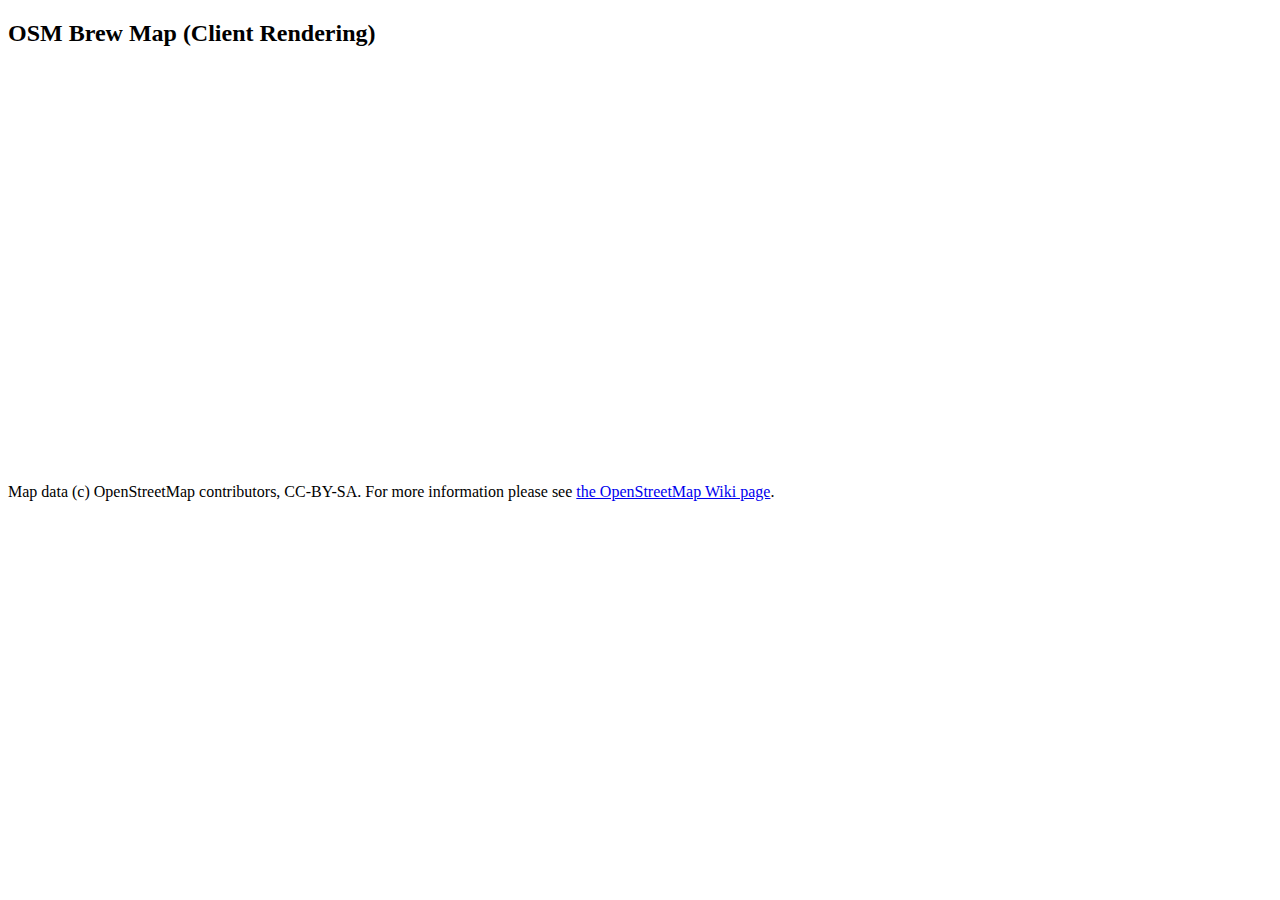
==== client/brewmap.html @ d7a20122 "Added code to parse the client side URL to determine the URL of the data files automatically rather " ====
<!DOCTYPE html>
<html>
  <head>
    <title>OSM Brew Map</title>
    <meta charset="utf-8" />
    
    <link rel="stylesheet" href="js/leaflet.css" />
  </head>
  <body>
    <h2>OSM Brew Map (Client Rendering)</h2>
    <div id="map" style="width: 600px; height: 400px"></div>
    <p>Map data (c) OpenStreetMap contributors, CC-BY-SA.  
    For more information please see <a href="http://wiki.openstreetmap.org/wiki/WikiProject_United_Kingdom_Breweries"> the OpenStreetMap Wiki page</a>.</p>


   <script src="js/leaflet.js"></script>
   <script src="js/jquery-1.7.min.js"></script>
   <script src="js/parseURI.js"></script>
   <script src="js/brewmap.js"></script>
    <script>
      $(document).ready(function(){
          initialise_brewmap();
      });
    </script>
  </body>
</html>
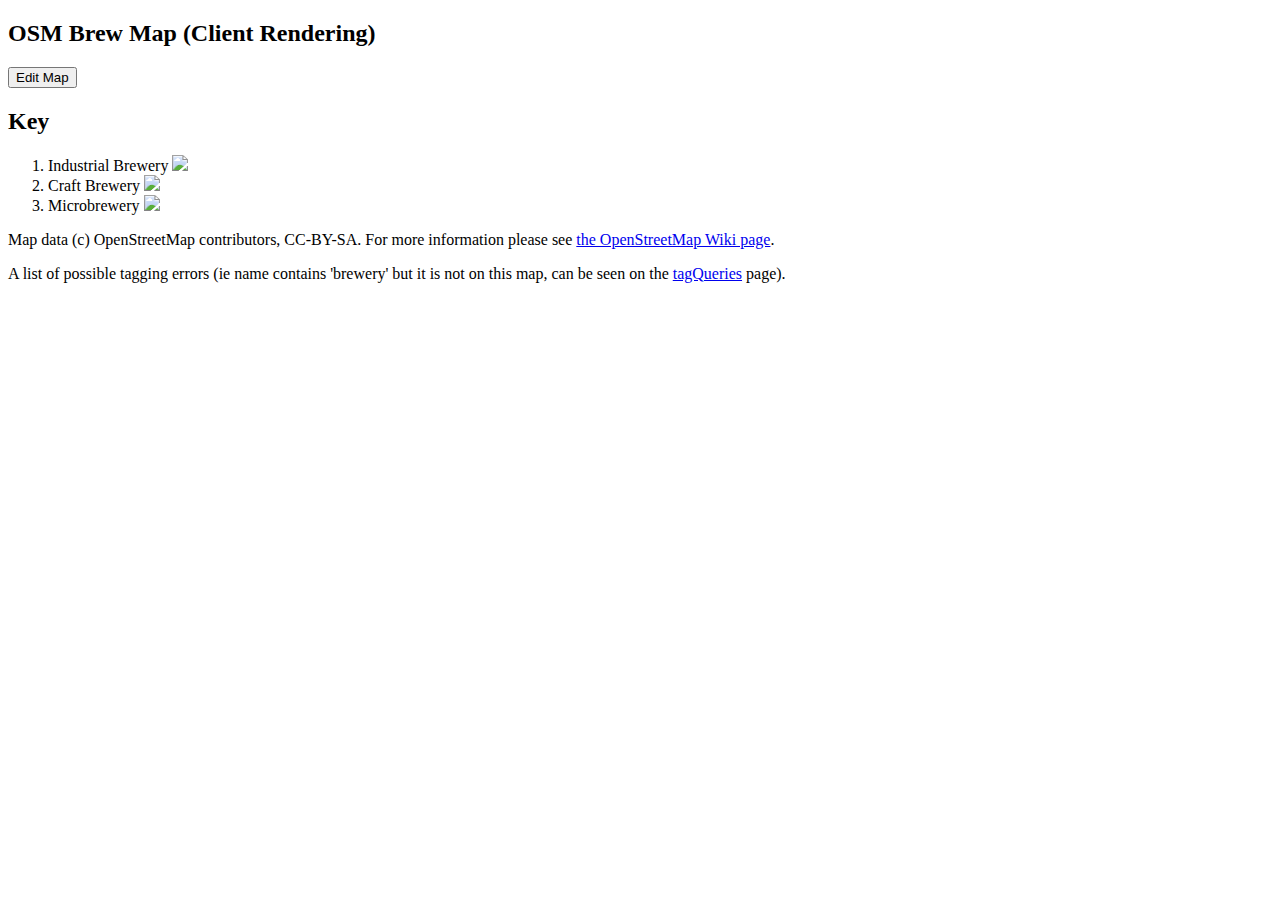
==== commit e5d21306: "Added code to ftp data to main server, and added edit button to map page." ====
--- a/client/brewmap.html
+++ b/client/brewmap.html
@@ -4,15 +4,40 @@
     <title>OSM Brew Map</title>
     <meta charset="utf-8" />
     
+    <link rel="stylesheet" href="css/brewmap.css" />
     <link rel="stylesheet" href="js/leaflet.css" />
   </head>
   <body>
-    <h2>OSM Brew Map (Client Rendering)</h2>
-    <div id="map" style="width: 600px; height: 400px"></div>
-    <p>Map data (c) OpenStreetMap contributors, CC-BY-SA.  
-    For more information please see <a href="http://wiki.openstreetmap.org/wiki/WikiProject_United_Kingdom_Breweries"> the OpenStreetMap Wiki page</a>.</p>
+    <div id="page">
+      <div id="header">
+	<h2>OSM Brew Map (Client Rendering)</h2>
+      </div>
+      <div id="main">
+	<div id="map"></div>
+	<div id="editDiv">
+	  <button id="editButton">Edit Map</button>
+	</div>
 
+	<div id="key">
+	  <h2>Key</h2>
+	  <ol>
+	    <li>Industrial Brewery <img src="images/factory.png" width="24"></li>
+	    <li>Craft Brewery <img src="images/house.png" width="24"></li>
+	    <li>Microbrewery <img src="images/drink.png" width="24"></li>
+	  </ol>
+	</div>
+	<div id="stats">
+	</div>
+      </div>
 
+      <div id="footer">
+	<p>Map data (c) OpenStreetMap contributors, CC-BY-SA.  
+	  For more information please see <a href="http://wiki.openstreetmap.org/wiki/WikiProject_United_Kingdom_Breweries"> the OpenStreetMap Wiki page</a>.</p>
+	<p>A list of possible tagging errors (ie name contains 'brewery' but it is not on this map, can be seen on the <a href="tagQueries.html">tagQueries</a> page).</p>
+	<div id="table">
+	</div>
+      </div>
+    </div>
    <script src="js/leaflet.js"></script>
    <script src="js/jquery-1.7.min.js"></script>
    <script src="js/parseURI.js"></script>
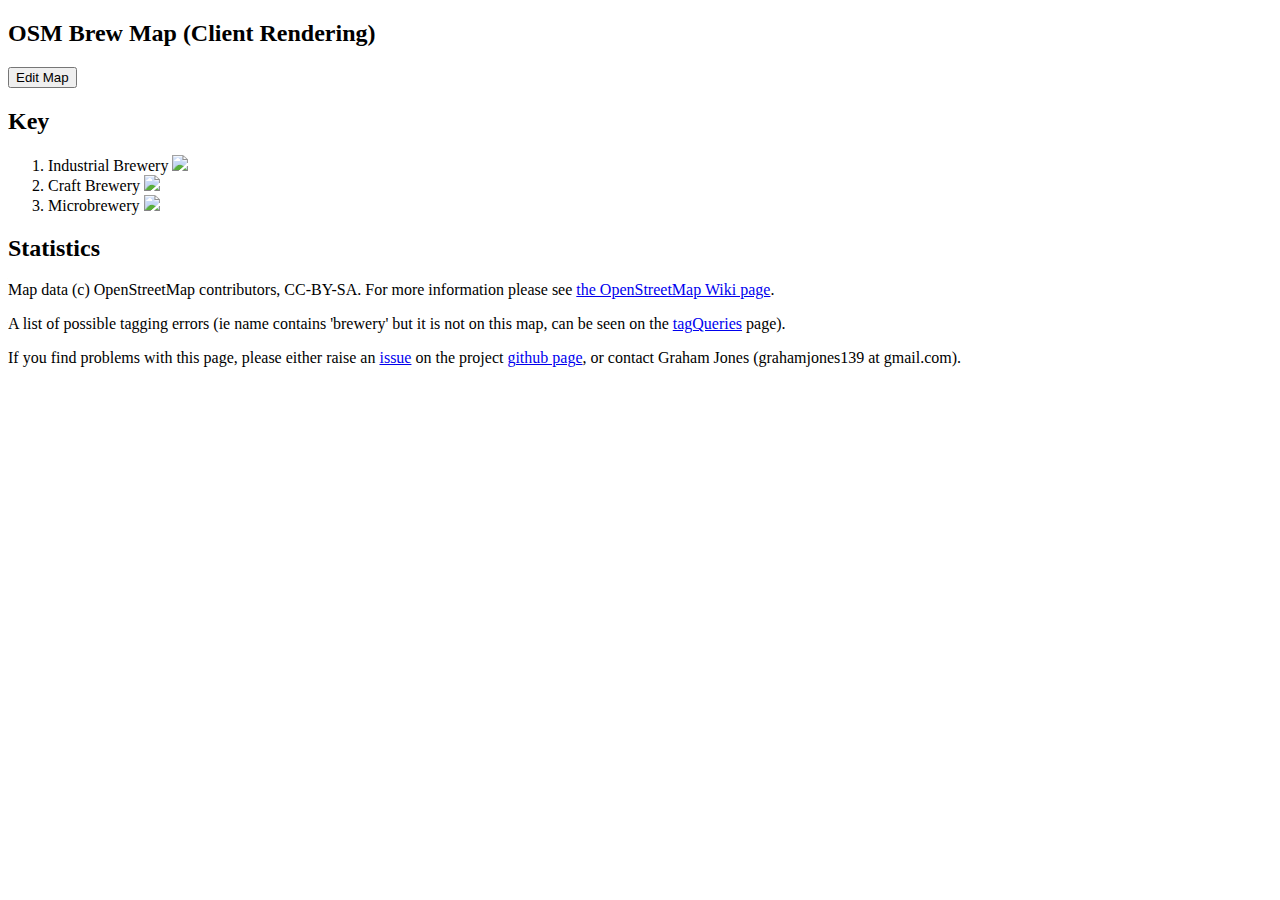
==== commit 315c7d0d: "Merge 14cc80f3d67ee805c297963724373b57d873eb9a into dc6630c4923b5dcaf4831eb461d8d9229b051b85" ====
--- a/client/brewmap.html
+++ b/client/brewmap.html
@@ -27,6 +27,10 @@
 	  </ol>
 	</div>
 	<div id="stats">
+		<h2>Statistics</h2>
+		<ul>
+
+		</ul>
 	</div>
       </div>
 
@@ -34,6 +38,10 @@
 	<p>Map data (c) OpenStreetMap contributors, CC-BY-SA.  
 	  For more information please see <a href="http://wiki.openstreetmap.org/wiki/WikiProject_United_Kingdom_Breweries"> the OpenStreetMap Wiki page</a>.</p>
 	<p>A list of possible tagging errors (ie name contains 'brewery' but it is not on this map, can be seen on the <a href="tagQueries.html">tagQueries</a> page).</p>
+	<p>If you find problems with this page, please either raise an 
+	  <a href="https://github.com/jones139/BrewMap/issues">issue</a> on the project 
+	  <a href="https://github.com/jones139/BrewMap">github page</a>, 
+	  or contact Graham Jones (grahamjones139 at gmail.com).</p>
 	<div id="table">
 	</div>
       </div>
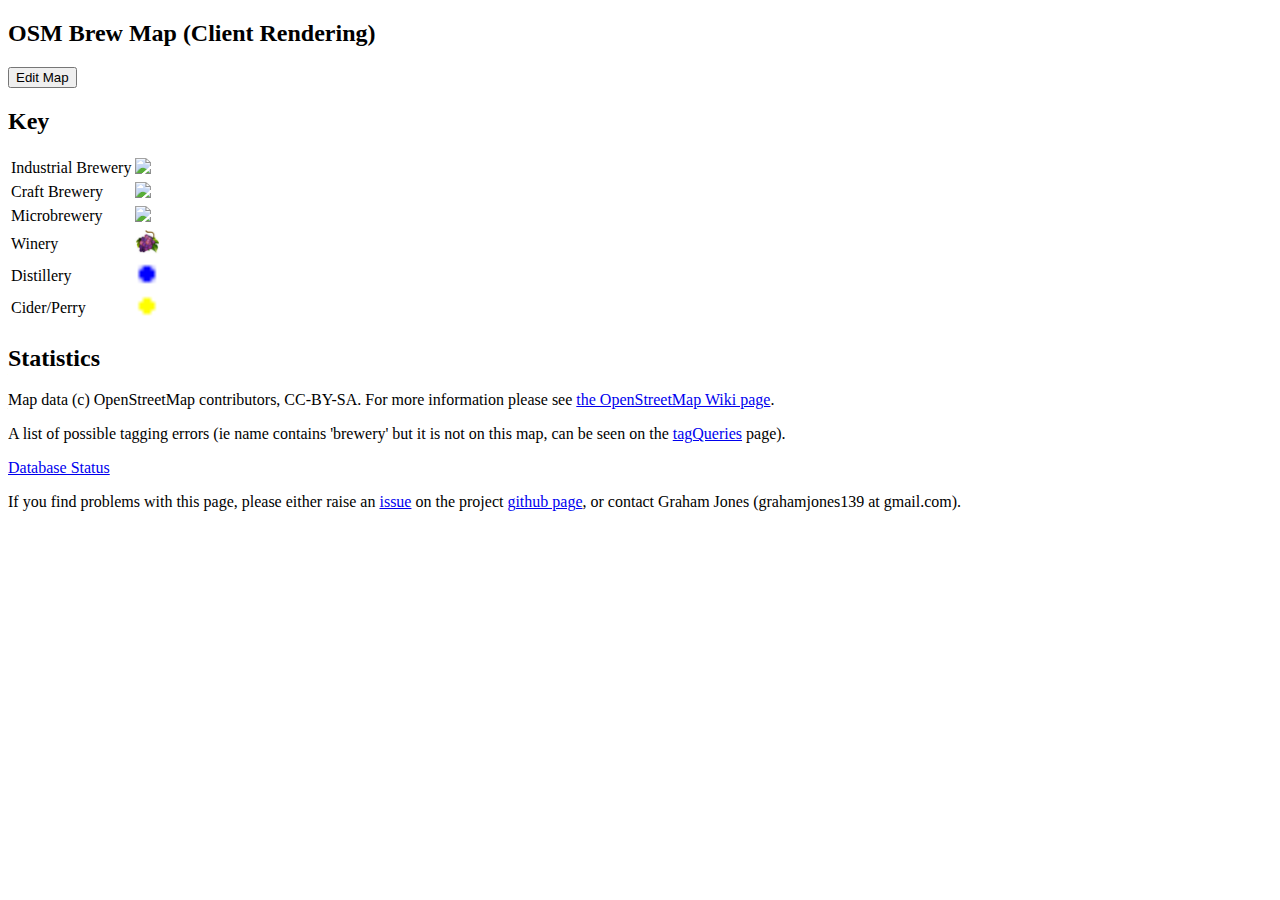
==== commit 2a644fb5: "Added distilleries and cider/perry producers (still no tagQueries for these though)." ====
--- a/client/brewmap.html
+++ b/client/brewmap.html
@@ -12,19 +12,30 @@
       <div id="header">
 	<h2>OSM Brew Map (Client Rendering)</h2>
       </div>
+      <div id="editDiv">
+	<button id="editButton">Edit Map</button>
+      </div>
       <div id="main">
 	<div id="map"></div>
-	<div id="editDiv">
-	  <button id="editButton">Edit Map</button>
-	</div>
 
 	<div id="key">
 	  <h2>Key</h2>
-	  <ol>
-	    <li>Industrial Brewery <img src="images/factory.png" width="24"></li>
-	    <li>Craft Brewery <img src="images/house.png" width="24"></li>
-	    <li>Microbrewery <img src="images/drink.png" width="24"></li>
-	  </ol>
+	  <table>
+	  <tr>
+	    <td>Industrial Brewery </td><td> <img src="images/factory.png" width="24"></td>
+	  </tr>
+	  <tr>
+	    <td>Craft Brewery </td><td><img src="images/house.png" width="24"></td>
+	  </tr><tr>
+	    <td>Microbrewery  </td><td><img src="images/drink.png" width="24"></td>
+	  </tr><tr>
+	    <td>Winery  </td><td><img src="images/grapes.jpg" width="24"></td>
+	  </tr><tr>
+	    <td>Distillery  </td><td><img src="images/bluedot_sm.png" width="24"></td>
+	  </tr><tr>
+	    <td>Cider/Perry  </td><td><img src="images/yellowdot_sm.png" width="24"></td>
+	  </tr>
+	  </table>
 	</div>
 	<div id="stats">
 		<h2>Statistics</h2>
@@ -38,6 +49,7 @@
 	<p>Map data (c) OpenStreetMap contributors, CC-BY-SA.  
 	  For more information please see <a href="http://wiki.openstreetmap.org/wiki/WikiProject_United_Kingdom_Breweries"> the OpenStreetMap Wiki page</a>.</p>
 	<p>A list of possible tagging errors (ie name contains 'brewery' but it is not on this map, can be seen on the <a href="tagQueries.html">tagQueries</a> page).</p>
+	<p><a href="http://maps.webhop.net/state.txt">Database Status </a></p>
 	<p>If you find problems with this page, please either raise an 
 	  <a href="https://github.com/jones139/BrewMap/issues">issue</a> on the project 
 	  <a href="https://github.com/jones139/BrewMap">github page</a>, 
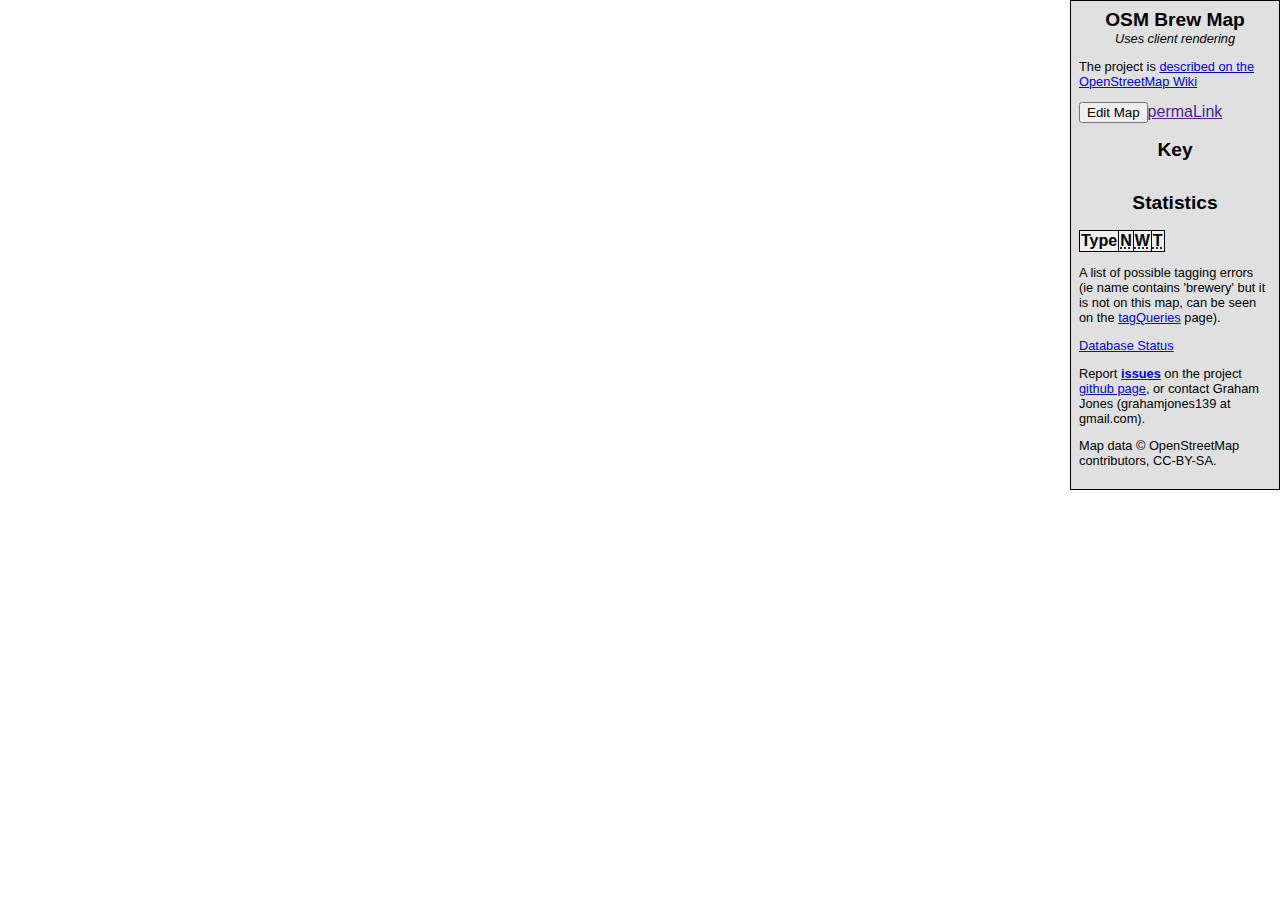
==== commit efc2106f: "Merge 6736571d20ea6797420d1967fb1408fbe6ec3ac9 into fb807a3e10d1f53a39489fc039cd2dfec61d0fa4" ====
--- a/client/brewmap.html
+++ b/client/brewmap.html
@@ -8,20 +8,23 @@
     <link rel="stylesheet" href="js/leaflet.css" />
   </head>
   <body>
-    <div id="page">
-      <div id="header">
-	<h2>OSM Brew Map (Client Rendering)</h2>
+      <div id="map"></div>
+
+	
+      <div id="sidebar">
+	<h1>OSM Brew Map</h1>
+        <p class="warning">Uses client rendering</p>
+
+	<p>The project is <a href="http://wiki.openstreetmap.org/wiki/WikiProject_United_Kingdom_Breweries">described on the OpenStreetMap Wiki</a></p>
+
+	<div id="editDiv">
+	<button id="editButton">Edit Map</button><a href="" id="permaLink">permaLink</a>
       </div>
-      <div id="editDiv">
-	<button id="editButton">Edit Map</button>
-      </div>
-      <div id="main">
-	<div id="map"></div>
 
 	<div id="key">
 	  <h2>Key</h2>
 	  <table>
-	  <tr>
+<!--	  <tr>
 	    <td>Industrial Brewery </td><td> <img src="images/factory.png" width="24"></td>
 	  </tr>
 	  <tr>
@@ -35,37 +38,39 @@
 	  </tr><tr>
 	    <td>Cider/Perry  </td><td><img src="images/yellowdot_sm.png" width="24"></td>
 	  </tr>
+-->
 	  </table>
 	</div>
 	<div id="stats">
 		<h2>Statistics</h2>
-		<ul>
+		<table>
+		<thead>
+		  <tr>
+		  	<th>Type</th>
+			<th><abbr title="Number of Nodes">N</abbr></th>
+			<th><abbr title="Number of ways (and areas)">W</abbr></th>
+			<th><abbr title="Total">T</abbr></th>
+		</tr>
+		</thead>
+		<tbody>
 
-		</ul>
+		</tbody>
+		</table>
 	</div>
-      </div>
 
-      <div id="footer">
-	<p>Map data (c) OpenStreetMap contributors, CC-BY-SA.  
-	  For more information please see <a href="http://wiki.openstreetmap.org/wiki/WikiProject_United_Kingdom_Breweries"> the OpenStreetMap Wiki page</a>.</p>
 	<p>A list of possible tagging errors (ie name contains 'brewery' but it is not on this map, can be seen on the <a href="tagQueries.html">tagQueries</a> page).</p>
 	<p><a href="http://maps.webhop.net/state.txt">Database Status </a></p>
-	<p>If you find problems with this page, please either raise an 
-	  <a href="https://github.com/jones139/BrewMap/issues">issue</a> on the project 
+	<p>Report <strong><a href="https://github.com/jones139/BrewMap/issues">issues</a></strong> on the project 
 	  <a href="https://github.com/jones139/BrewMap">github page</a>, 
 	  or contact Graham Jones (grahamjones139 at gmail.com).</p>
-	<div id="table">
+
+	<p class="attribution">Map data © OpenStreetMap contributors, CC-BY-SA.</p> 
 	</div>
-      </div>
-    </div>
-   <script src="js/leaflet.js"></script>
-   <script src="js/jquery-1.7.min.js"></script>
-   <script src="js/parseURI.js"></script>
-   <script src="js/brewmap.js"></script>
-    <script>
-      $(document).ready(function(){
-          initialise_brewmap();
-      });
-    </script>
-  </body>
+</body>
+
+<script src="js/leaflet.js"></script>
+<script src="js/jquery-1.7.min.js"></script>
+<script src="js/geturl.js"></script>
+<script src="js/brewmap.js"></script>
+
 </html>
--- a/client/css/brewmap.css
+++ b/client/css/brewmap.css
@@ -0,0 +1,63 @@
+body {
+    margin:0;
+    font-family:sans-serif;
+}
+
+#map {
+    width:83%;
+    height:760px; 
+    float:left;
+}
+
+#sidebar {
+    float:right;
+    width:15%;
+    padding: 0.5em;
+    background-color:#e0e0e0;
+    border:1px solid black;
+}
+
+table, th, td {
+    background-color:#f0f0f0;
+    border: 1px solid black;
+    border-collapse:collapse;
+    text-align:center;
+}
+
+h1, h2 {
+    font-size:120%;
+}
+
+h1, h2, .warning {
+    width: 100%;
+    text-align: center;
+}
+
+h1 {
+    margin:0;
+}
+.warning {
+    margin:0;
+    font-style:italic;
+}
+
+#sidebar p{font-size:80%;}
+
+/* Pop-up styling */
+.details, .details h3 {
+    margin-bottom:0;
+}
+.address {
+    margin-bottom:10px;
+}
+.details p {
+    margin:0 !important;
+    padding:0 !important;
+}
+.edit {
+    font-size:80%;
+    margin-top:10px !important;
+}
+.edit, .edit a, .marked {
+    color:gray !important;
+}
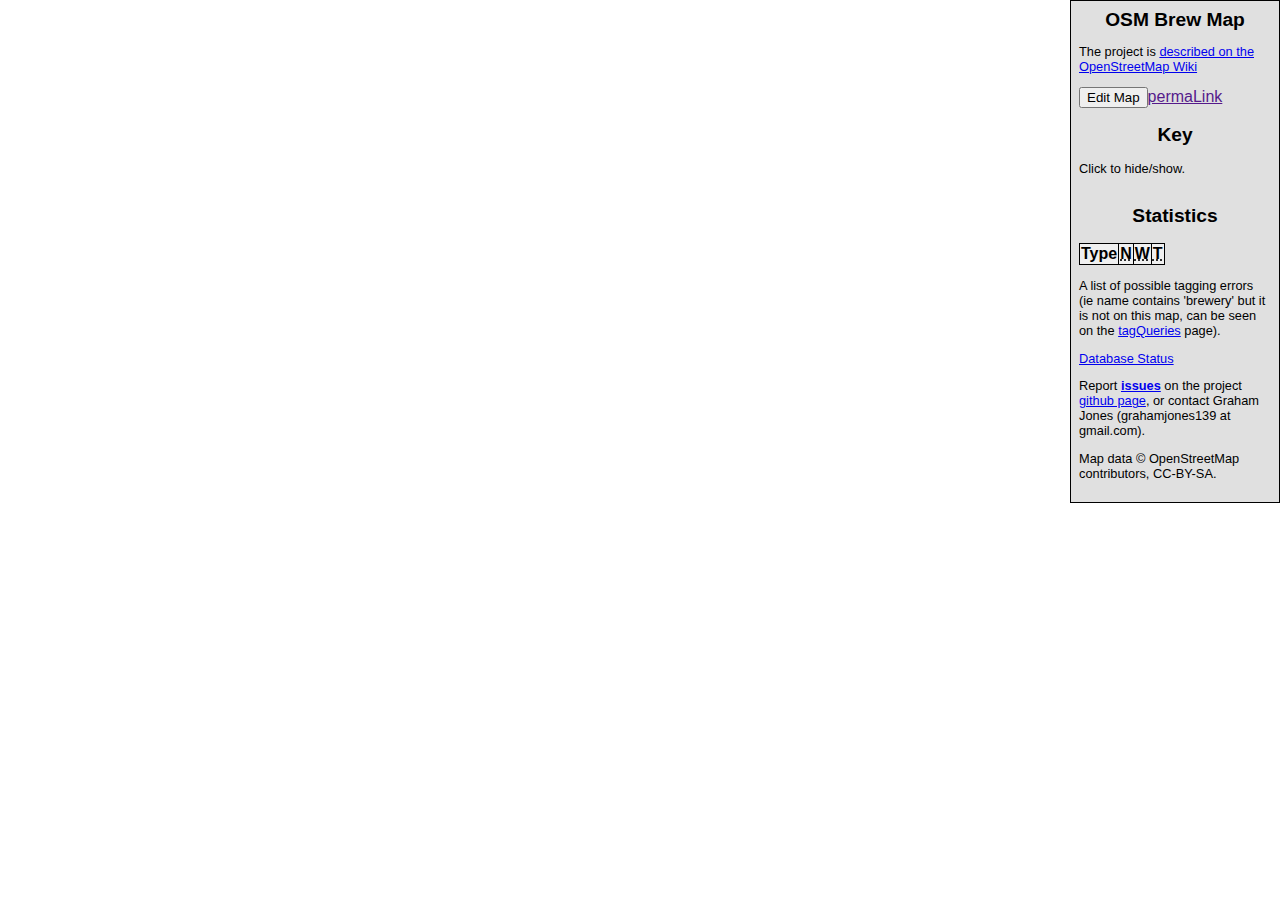
==== commit be0973ad: "Merge a22e8b18604cc93331295e4c28407268ef97cf2d into 56d22b73c63cf91d9b90769e6fcf989f16adf2c9" ====
--- a/client/brewmap.html
+++ b/client/brewmap.html
@@ -6,6 +6,7 @@
     
     <link rel="stylesheet" href="css/brewmap.css" />
     <link rel="stylesheet" href="js/leaflet.css" />
+    <link rel="shortcut icon" href="images/beer.ico" />
   </head>
   <body>
       <div id="map"></div>
@@ -13,7 +14,6 @@
 	
       <div id="sidebar">
 	<h1>OSM Brew Map</h1>
-        <p class="warning">Uses client rendering</p>
 
 	<p>The project is <a href="http://wiki.openstreetmap.org/wiki/WikiProject_United_Kingdom_Breweries">described on the OpenStreetMap Wiki</a></p>
 
@@ -23,6 +23,7 @@
 
 	<div id="key">
 	  <h2>Key</h2>
+	  <p>Click to hide/show.</p>
 	  <table>
 <!--	  <tr>
 	    <td>Industrial Brewery </td><td> <img src="images/factory.png" width="24"></td>
--- a/client/css/brewmap.css
+++ b/client/css/brewmap.css
@@ -43,6 +43,8 @@
 
 #sidebar p{font-size:80%;}
 
+tr.hidden td{text-decoration: line-through;}
+
 /* Pop-up styling */
 .details, .details h3 {
     margin-bottom:0;
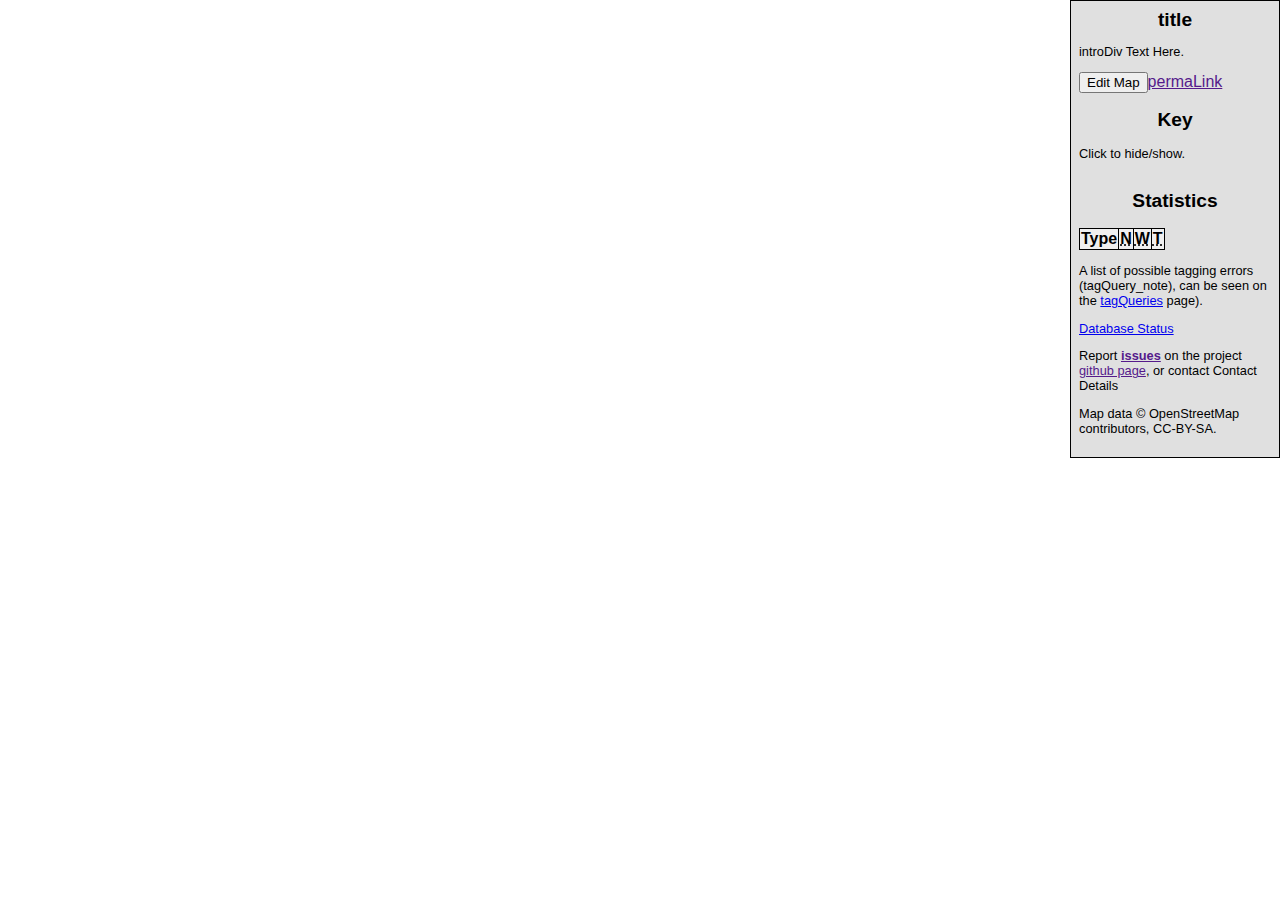
==== commit c5816bc9: "Updated client to use BrewMap.cfg to define titles, text and baseMap layers." ====
--- a/client/brewmap.html
+++ b/client/brewmap.html
@@ -6,16 +6,19 @@
     
     <link rel="stylesheet" href="css/brewmap.css" />
     <link rel="stylesheet" href="js/leaflet.css" />
-    <link rel="shortcut icon" href="images/beer.ico" />
+    <link id="favicon" rel="shortcut icon" href="images/beer.ico" />
   </head>
   <body>
       <div id="map"></div>
 
 	
       <div id="sidebar">
-	<h1>OSM Brew Map</h1>
-
-	<p>The project is <a href="http://wiki.openstreetmap.org/wiki/WikiProject_United_Kingdom_Breweries">described on the OpenStreetMap Wiki</a></p>
+	<h1 id="title">title</h1>
+	<div id="introDiv">
+	  <p>
+	    <span id="intro_text">introDiv Text Here.</span>
+	  </p>
+	</div>
 
 	<div id="editDiv">
 	<button id="editButton">Edit Map</button><a href="" id="permaLink">permaLink</a>
@@ -25,21 +28,6 @@
 	  <h2>Key</h2>
 	  <p>Click to hide/show.</p>
 	  <table>
-<!--	  <tr>
-	    <td>Industrial Brewery </td><td> <img src="images/factory.png" width="24"></td>
-	  </tr>
-	  <tr>
-	    <td>Craft Brewery </td><td><img src="images/house.png" width="24"></td>
-	  </tr><tr>
-	    <td>Microbrewery  </td><td><img src="images/drink.png" width="24"></td>
-	  </tr><tr>
-	    <td>Winery  </td><td><img src="images/grapes.jpg" width="24"></td>
-	  </tr><tr>
-	    <td>Distillery  </td><td><img src="images/bluedot_sm.png" width="24"></td>
-	  </tr><tr>
-	    <td>Cider/Perry  </td><td><img src="images/yellowdot_sm.png" width="24"></td>
-	  </tr>
--->
 	  </table>
 	</div>
 	<div id="stats">
@@ -59,11 +47,11 @@
 		</table>
 	</div>
 
-	<p>A list of possible tagging errors (ie name contains 'brewery' but it is not on this map, can be seen on the <a href="tagQueries.html">tagQueries</a> page).</p>
+	<p>A list of possible tagging errors (<span id="tagQuery_note">tagQuery_note</span>), can be seen on the <a href="tagQueries.html">tagQueries</a> page).</p>
 	<p><a href="http://maps.webhop.net/state.txt">Database Status </a></p>
-	<p>Report <strong><a href="https://github.com/jones139/BrewMap/issues">issues</a></strong> on the project 
-	  <a href="https://github.com/jones139/BrewMap">github page</a>, 
-	  or contact Graham Jones (grahamjones139 at gmail.com).</p>
+	<p>Report <strong><a id="gh_issues_href" href="">issues</a></strong> on the project 
+	  <a id="gh_page_href" href="">github page</a>, 
+	  or contact <span id="contact_email">Contact Details</span></p>
 
 	<p class="attribution">Map data © OpenStreetMap contributors, CC-BY-SA.</p> 
 	</div>
